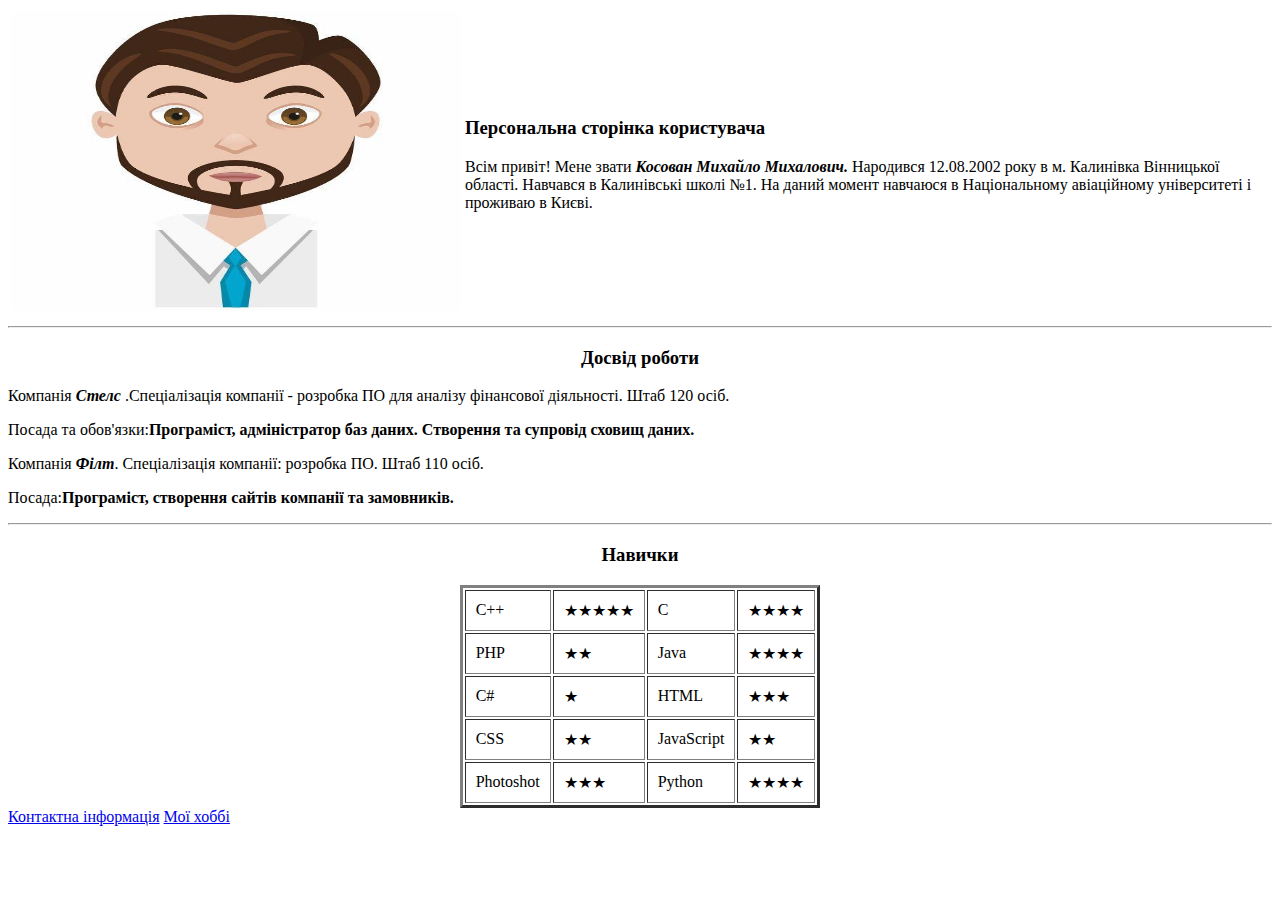
==== index.html @ 4d4d7243 "Add files via upload" ====
<!DOCTYPE html>
<html lang="en" dir="ltr">
  <head>
    <meta charset="utf-8">
    <title>Kosovan's Personal Site</title>
    </head>
    <body>
      <table>
        <tr>
        <td><img src="photo.jpg" height="300" width="450" aligh="left" alt="Kosovan's Profile Picture">
        <td>
          <h3>Персональна сторінка користувача</h3>
          <p>Всім привіт! Мене звати
           <em><strong>Косован Михайло Михалович. </strong></em>
            Народився 12.08.2002 року в м. Калинівка Вінницької області.
             Навчався в Калинівські школі №1.
             На даний момент навчаюся в Національному авіаційному університеті і проживаю в Києві.</p>
        </td>
        </tr>
      </table>
<hr>
   <center>
     <h3>Досвід роботи</h3>
   </center>
   <p>
     Компанія
     <em><strong>Стелс</strong></em>
     .Спеціалізація компанії - розробка ПО для аналізу фінансової діяльності. Штаб 120 осіб.
   </p>
   <p>
     Посада та обов'язки:<strong>Програміст, адміністратор баз даних. Створення та супровід сховищ даних.</strong>
   </p>
   <p>
     Компанія
     <em><strong>Філт</strong></em>. Спеціалізація компанії: розробка ПО. Штаб 110 осіб.
   </p>
   <p>
     Посада:<strong>Програміст, створення сайтів компанії та замовників.</strong>
   </p>
  <hr/>
  <center>
  <h3>Навички</h3>
  <table border="3" cellpadding="10">
    <tbody>
      <tr>
        <td>C++</td>
        <td>★★★★★</td>
        <td>C</td>
        <td>★★★★</td>
      </tr>
      <tr>
        <td>PHP</td>
        <td>★★</td>
        <td>Java</td>
        <td>★★★★</td>
      </tr>
      <tr>
        <td>C#</td>
        <td>★</td>
        <td>HTML</td>
        <td>★★★</td>
      </tr>
      <tr>
        <td>CSS</td>
        <td>★★</td>
        <td>JavaScript</td>
        <td>★★</td>
      </tr>
      <tr>
        <td>Photoshot</td>
        <td>★★★</td>
        <td>Python</td>
        <td>★★★★</td>
      </tr>
    </tbody>
  </table>
  </center>
  <hl><a href="contact.html">Контактна інформація</a></hl>
  <hl aligh="right"><a href="hobbi.html">Мої хоббі</a></hl>
    </body>
 </html>
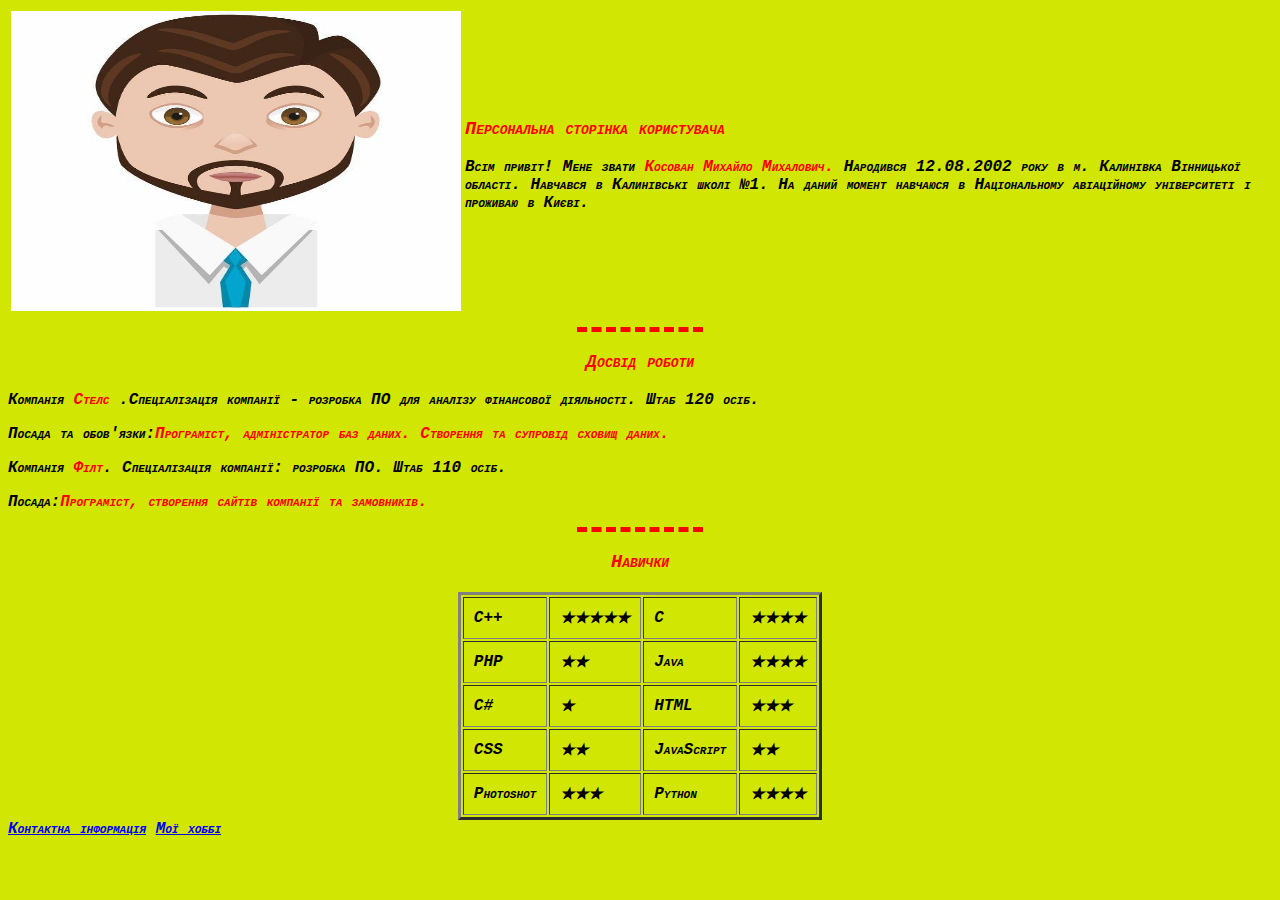
==== commit 16e8854b: "Add files via upload" ====
--- a/index.html
+++ b/index.html
@@ -3,6 +3,7 @@
   <head>
     <meta charset="utf-8">
     <title>Kosovan's Personal Site</title>
+    <link rel="stylesheet" href="styles.css">
     </head>
     <body>
       <table>
--- a/styles.css
+++ b/styles.css
@@ -0,0 +1,24 @@
+body{
+  background-color: #d2e603;
+  color: black;
+  font-family: Courier, serif;
+  font-weight: bolder;
+  font-variant: small-caps;
+  font-style: italic;
+  text-decoration: none;
+  background-repeat: repeat;
+}
+hr{
+border-style: none;
+border-top-style: dashed;
+border-color: red;
+border-width: 5px;
+width: 10%;
+}
+
+h3{
+  color: red;
+}
+p strong {
+  color: red;
+}
